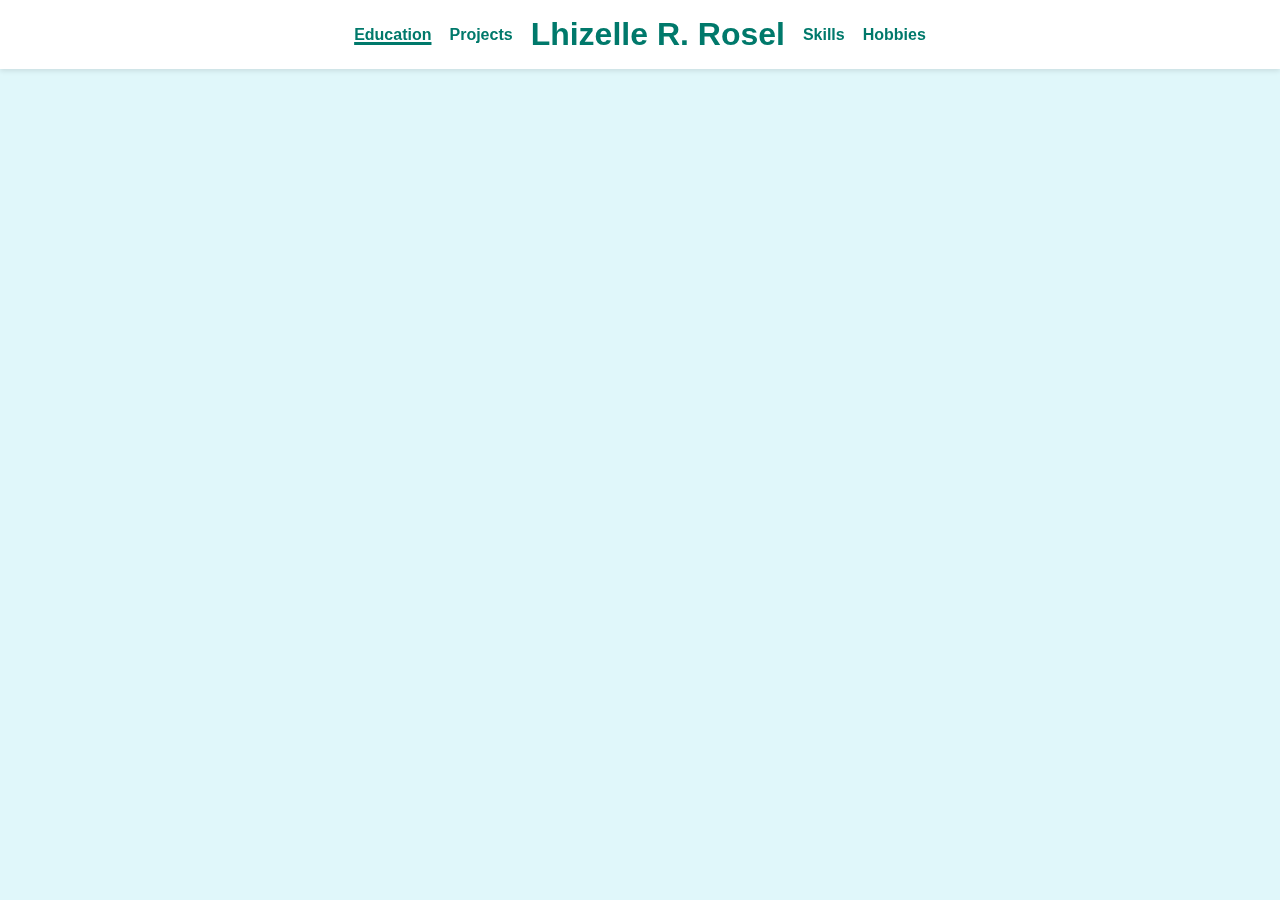
==== pages/Education/index.html @ da689d75 "Added functioning and animated buttons. 1:20am 05/19/2024" ====
<!DOCTYPE html>
<html lang="en">
<head>
    <meta charset="UTF-8">
    <meta name="viewport" content="width=device-width, initial-scale=1.0">
    <title>Seatwork 2</title>
    <link rel="stylesheet" href="./assets/css/style.css">
</head>
<body>
    <header>
        <nav>
            <button onclick="window.location.href='/pages/Education/index.html'">
                <peduc>Education</peduc>
            </button>
            <button onclick="window.location.href='/pages/Projects/index.html'">
                <pproj>Projects</pproj>
            </button>
            <button onclick="window.location.href='/index.html'"><h1>Lhizelle R. Rosel</h1></button>
            <button onclick="window.location.href='/pages/Skills/index.html'">
                <pskills>Skills</pskills>
            </button>
            <button onclick="window.location.href='/pages/Hobbies'">
                <phobbies>Hobbies</phobbies>
            </button>
        </nav>
    </header>
---- pages/Education/assets/css/style.css ----
* {
  margin: 0;
  padding: 0;
  box-sizing: border-box;
}

body {
  font-family: Arial, sans-serif;
  line-height: 1.6;
  color: #333;
  background-color: #e0f7fa;
}

peduc {
  text-decoration: underline 3px;
}

header {
  width: 100%;
  position: fixed;
  background-color: #ffffff;
  z-index: 1000;
  box-shadow: 0 2px 5px rgba(0, 0, 0, 0.1);
}

header nav {
  display: flex;
  justify-content: center;
  align-items: center;
  gap: 18px;
  padding: 1rem;
}

header h1 {
  font-size: xx-large;
  color: #00796b;
}

header button {
  border: none;
  background: none;
  font-size: medium;
  font-weight: 600;
  color: #00796b;
  transition: color 0.3s ease-out;
  cursor: pointer;
  transition: transform 0.3s ease, background-color 0.3s ease;
}

header button:hover {
  color: #004d40;
  transform: scale(1.2);
}

header button:focus {
  outline: none;
  text-decoration: underline;
}


section.hero {
  height: 100vh;
  display: flex;
  flex-direction: column;
  justify-content: center;
  align-items: center;
  position: relative;
  text-align: center;
  background: url('https://userstyles.org/style_screenshots/265380_after.jpeg?r=1715932880') no-repeat center center/cover;
  padding-top: 60px;
}

section.hero .content {
  z-index: 1;
  background: rgba(255, 255, 255, 0.8);
  padding: 2rem;
  border-radius: 10px;
  box-shadow: 0 2px 10px rgba(0, 0, 0, 0.1);
}

section.hero h3 {
  font-size: 1.5rem;
  margin-bottom: 0.5rem;
  color: #00796b;
}

section.hero h2 {
  font-size: 3rem;
  margin-bottom: 1rem;
  color: #004d40;
}

section.hero p {
  font-size: 1.2rem;
  margin-bottom: 1.5rem;
  color: #333;
}

section.hero button {
  padding: 8px 16px;
  border-radius: 5px;
  border: none;
  background-color: #00796b;
  color: #ffffff;
  cursor: pointer;
  transition: transform 0.3s ease-out, box-shadow 0.3s ease-out;
}

section.hero button:hover {
  transform: scale(1.1) translateY(-4px);
  box-shadow: rgba(0, 0, 0, 0.2) 0px 15px 10px -7px;
}
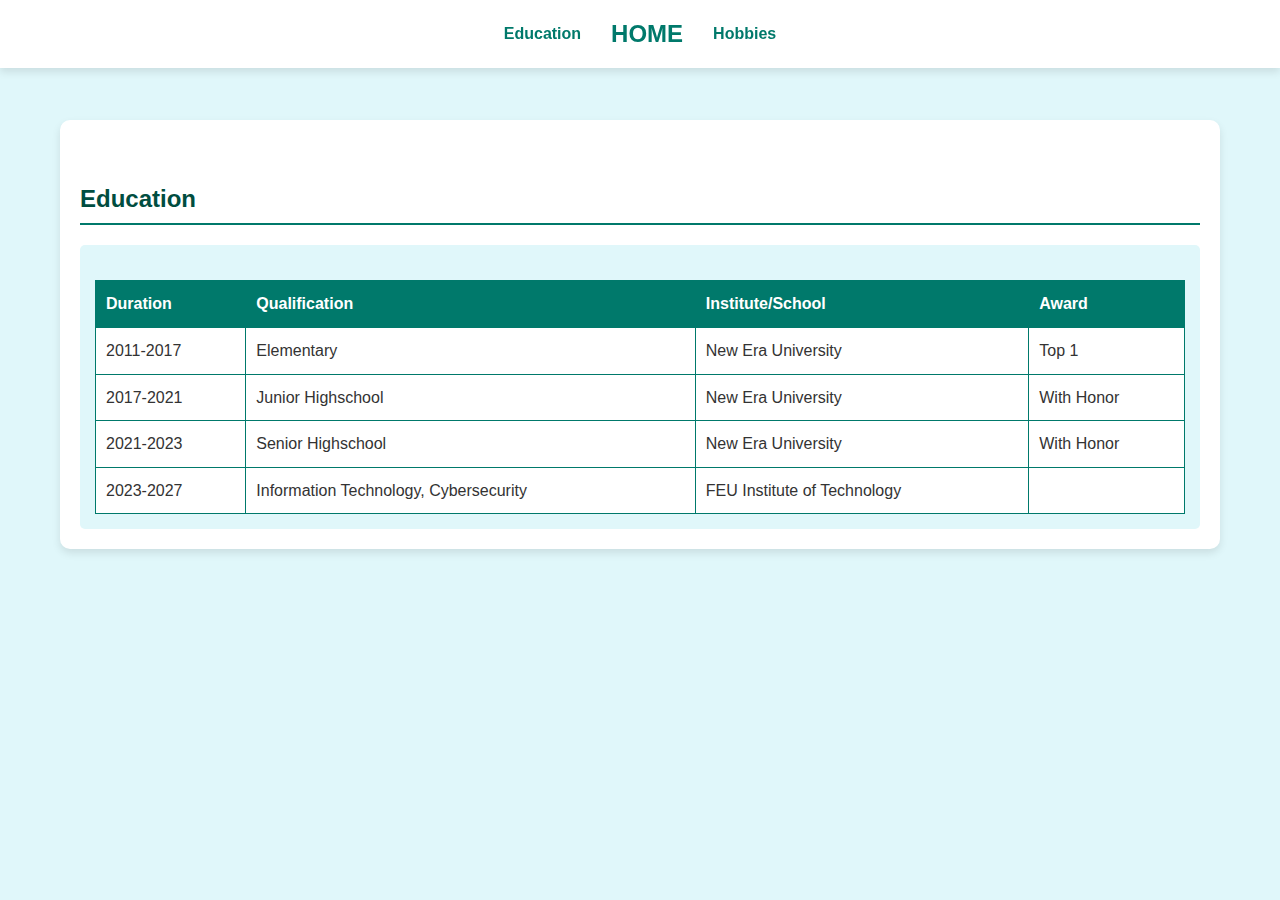
==== commit 1ce05dcd: "Fixed and completed the code" ====
--- a/pages/Education/index.html
+++ b/pages/Education/index.html
@@ -12,15 +12,65 @@
             <button onclick="window.location.href='/pages/Education/index.html'">
                 <peduc>Education</peduc>
             </button>
-            <button onclick="window.location.href='/pages/Projects/index.html'">
-                <pproj>Projects</pproj>
-            </button>
-            <button onclick="window.location.href='/index.html'"><h1>Lhizelle R. Rosel</h1></button>
-            <button onclick="window.location.href='/pages/Skills/index.html'">
-                <pskills>Skills</pskills>
-            </button>
+            <button onclick="window.location.href='/index.html'"><h1>HOME</h1></button>
             <button onclick="window.location.href='/pages/Hobbies'">
                 <phobbies>Hobbies</phobbies>
             </button>
         </nav>
-    </header>+    </header>
+    <div class="container">
+
+        
+        <div class="content" role="main">
+        
+            
+            <section id="Education">
+                <h2 class="title">Education</h2>
+                <div class="description">
+                    <table>
+                        <thead>
+                            <tr>
+                                <th>Duration</th>
+                                <th>Qualification</th>
+                                <th>Institute/School</th>
+                                <th>Award</th>
+                            </tr>
+                        </thead>
+                        <tbody>
+                            <tr>
+                                <td>2011-2017</td>
+                                <td>Elementary</td>
+                                <td>New Era University</td>
+                                <td>Top 1</td>
+                            </tr>
+                            <tr>
+                                <td>2017-2021</td>
+                                <td>Junior Highschool</td>
+                                <td>New Era University</td>
+                                <td>With Honor</td>
+                            <tr>
+                                <td>2021-2023</td>
+                                <td>Senior Highschool</td>
+                                <td>New Era University</td>
+                                <td>With Honor</td>
+                            </tr>
+                            <tr>
+                                <td>2023-2027</td>
+                                <td>Information Technology, Cybersecurity</td>
+                                <td>FEU Institute of Technology</td>
+                                <td></td>
+                            </tr>
+                        </tbody>
+                    </table>
+                </div>
+            </section>
+
+
+                </div>
+            </section>
+
+        </div>
+    </div>
+</body>
+</html>
+
--- a/pages/Education/assets/css/style.css
+++ b/pages/Education/assets/css/style.css
@@ -1,112 +1,127 @@
 * {
-  margin: 0;
-  padding: 0;
-  box-sizing: border-box;
+    margin: 0;
+    padding: 0;
+    box-sizing: border-box;
+    font-family: Arial, sans-serif;
 }
 
+
 body {
-  font-family: Arial, sans-serif;
-  line-height: 1.6;
-  color: #333;
-  background-color: #e0f7fa;
+    background-color: #e0f7fa;
+    color: #333;
+    line-height: 1.6;
 }
 
-peduc {
-  text-decoration: underline 3px;
+.container {
+    max-width: 1200px;
+    margin: 0 auto;
+    padding: 20px;
 }
 
 header {
-  width: 100%;
-  position: fixed;
-  background-color: #ffffff;
-  z-index: 1000;
-  box-shadow: 0 2px 5px rgba(0, 0, 0, 0.1);
+    background-color: #ffffff;
+    box-shadow: 0 4px 8px rgba(0, 0, 0, 0.1);
+    position: fixed;
+    width: 100%;
+    top: 0;
+    z-index: 1000;
 }
 
 header nav {
-  display: flex;
-  justify-content: center;
-  align-items: center;
-  gap: 18px;
-  padding: 1rem;
+    display: flex;
+    justify-content: center;
+    align-items: center;
+    padding: 20px;
 }
 
-header h1 {
-  font-size: xx-large;
-  color: #00796b;
+header nav button {
+    background: none;
+    border: none;
+    font-size: 1rem;
+    font-weight: bold;
+    margin: 0 15px;
+    color: #00796b;
+    cursor: pointer;
+    transition: color 0.3s ease;
 }
 
-header button {
-  border: none;
-  background: none;
-  font-size: medium;
-  font-weight: 600;
-  color: #00796b;
-  transition: color 0.3s ease-out;
-  cursor: pointer;
-  transition: transform 0.3s ease, background-color 0.3s ease;
+header nav button:hover {
+    color: #004d40;
 }
 
-header button:hover {
-  color: #004d40;
-  transform: scale(1.2);
+header nav h1 {
+    font-size: 1.5rem;
+    color: #00796b;
 }
 
-header button:focus {
-  outline: none;
-  text-decoration: underline;
+.content {
+    margin-top: 100px;
+    padding: 20px;
+    background-color: #ffffff;
+    border-radius: 10px;
+    box-shadow: 0 4px 8px rgba(0, 0, 0, 0.1);
 }
 
-
-section.hero {
-  height: 100vh;
-  display: flex;
-  flex-direction: column;
-  justify-content: center;
-  align-items: center;
-  position: relative;
-  text-align: center;
-  background: url('https://userstyles.org/style_screenshots/265380_after.jpeg?r=1715932880') no-repeat center center/cover;
-  padding-top: 60px;
+#name {
+    font-size: 2rem;
+    color: #004d40;
 }
 
-section.hero .content {
-  z-index: 1;
-  background: rgba(255, 255, 255, 0.8);
-  padding: 2rem;
-  border-radius: 10px;
-  box-shadow: 0 2px 10px rgba(0, 0, 0, 0.1);
+#designation .title {
+    font-size: 1.2rem;
+    color: #00796b;
 }
 
-section.hero h3 {
-  font-size: 1.5rem;
-  margin-bottom: 0.5rem;
-  color: #00796b;
+#designation .organization {
+    font-size: 1rem;
+    color: #004d40;
 }
 
-section.hero h2 {
-  font-size: 3rem;
-  margin-bottom: 1rem;
-  color: #004d40;
+.contact .email {
+    font-size: 1rem;
+    color: #004d40;
+    margin-top: 10px;
 }
 
-section.hero p {
-  font-size: 1.2rem;
-  margin-bottom: 1.5rem;
-  color: #333;
+section {
+    margin-top: 40px;
 }
 
-section.hero button {
-  padding: 8px 16px;
-  border-radius: 5px;
-  border: none;
-  background-color: #00796b;
-  color: #ffffff;
-  cursor: pointer;
-  transition: transform 0.3s ease-out, box-shadow 0.3s ease-out;
+section .title {
+    font-size: 1.5rem;
+    color: #004d40;
+    border-bottom: 2px solid #00796b;
+    padding-bottom: 5px;
+    margin-bottom: 20px;
 }
 
-section.hero button:hover {
-  transform: scale(1.1) translateY(-4px);
-  box-shadow: rgba(0, 0, 0, 0.2) 0px 15px 10px -7px;
-}+section .description {
+    font-size: 1rem;
+    color: #333;
+    background-color: #e0f7fa;
+    padding: 15px;
+    border-radius: 5px;
+}
+
+table {
+    width: 100%;
+    border-collapse: collapse;
+    margin-top: 20px;
+}
+
+table th,
+table td {
+    border: 1px solid #00796b;
+    padding: 10px;
+    text-align: left;
+}
+
+table th {
+    background-color: #00796b;
+    color: #ffffff;
+}
+
+table td {
+    background-color: #ffffff;
+    color: #333;
+}
